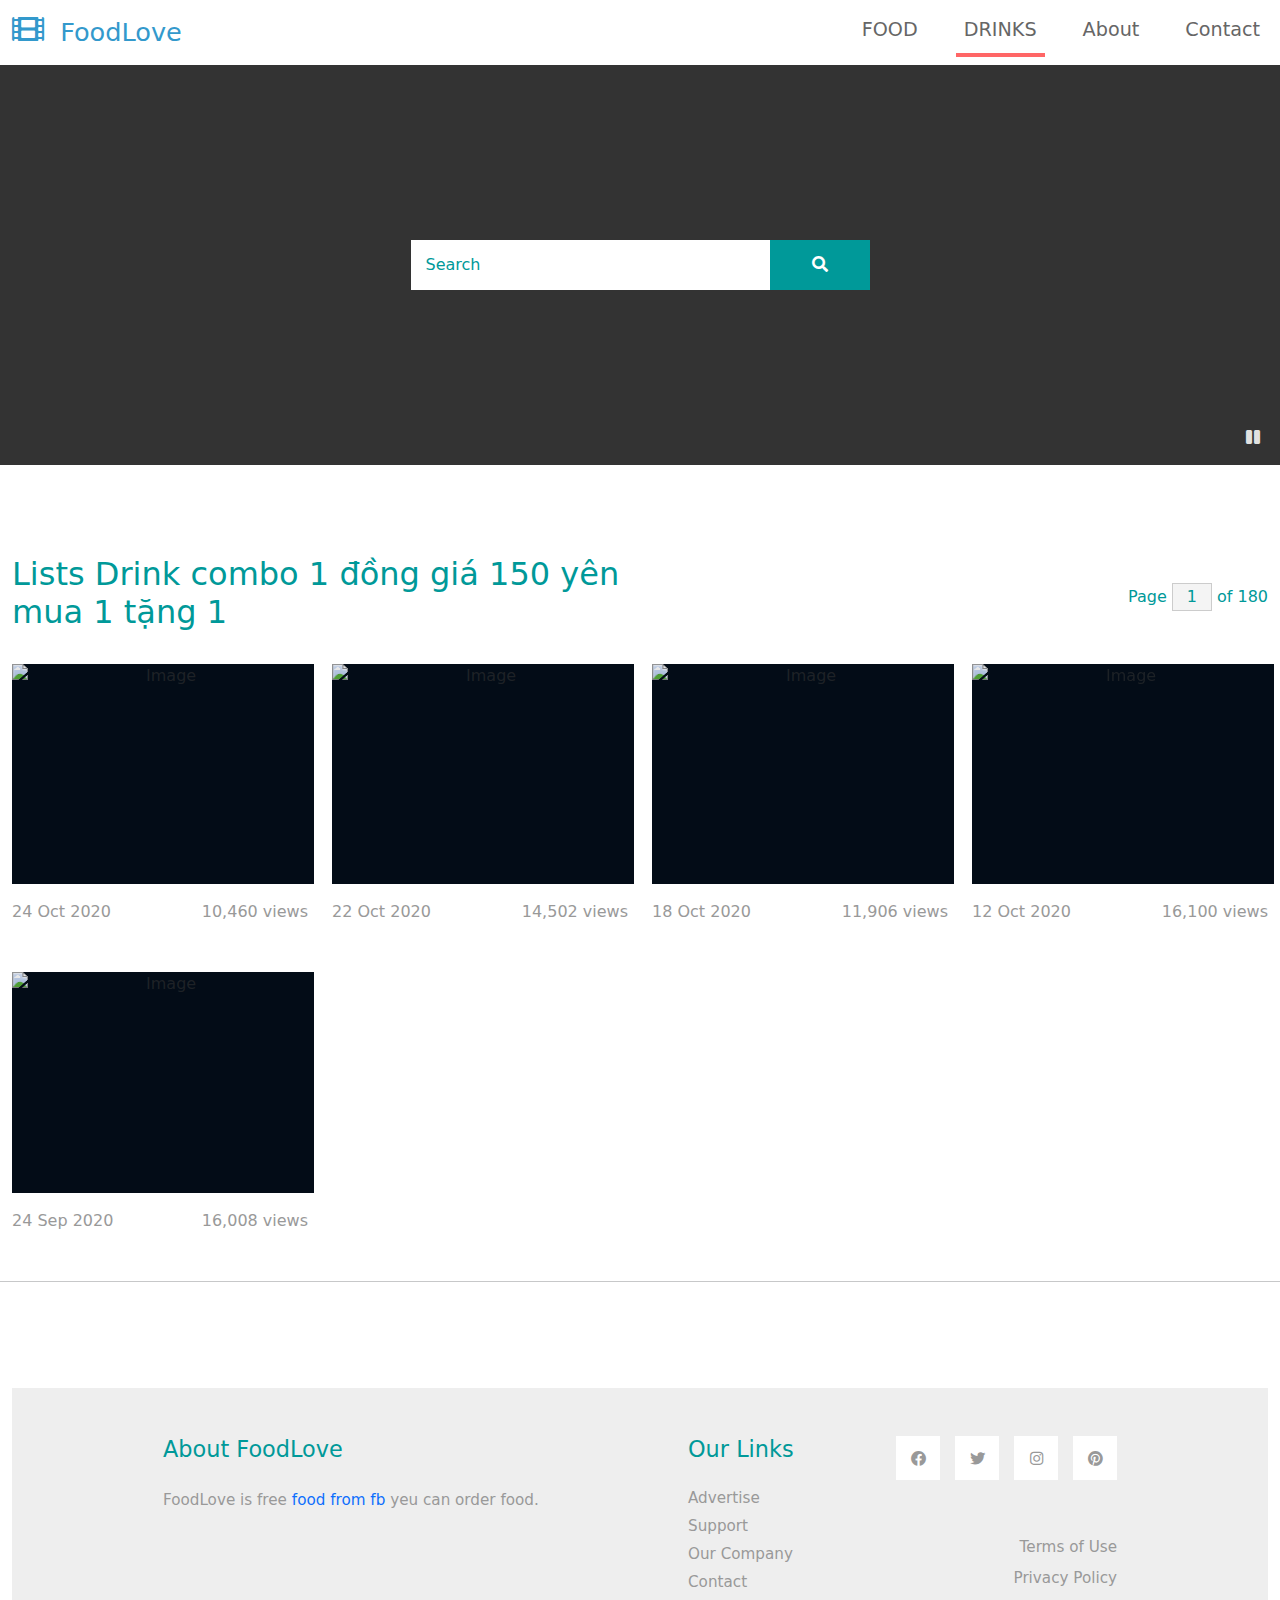
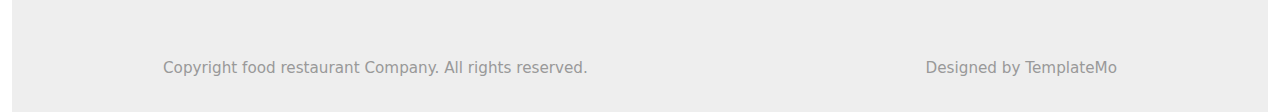
==== videos.html @ 357ce8dd "update" ====
<!DOCTYPE html>
<html lang="en">
<head>
    <meta charset="UTF-8">
    <meta name="viewport" content="width=device-width, initial-scale=1.0">
    <title>FoodLove</title>
    <link rel="stylesheet" href="css/bootstrap.min.css">
    <link rel="stylesheet" href="fontawesome/css/all.min.css">
    <link rel="stylesheet" href="css/templatemo-style.css">
<!--
    
TemplateMo 556 FoodLove

https://templatemo.com/tm-556-FoodLove

-->
</head>
<body>
    <!-- Page Loader -->
    <div id="loader-wrapper">
        <div id="loader"></div>

        <div class="loader-section section-left"></div>
        <div class="loader-section section-right"></div>

    </div>
    <nav class="navbar navbar-expand-lg">
        <div class="container-fluid">
            <a class="navbar-brand" href="index.html">
                <i class="fas fa-film mr-2"></i>
                FoodLove
            </a>
            <button class="navbar-toggler" type="button" data-toggle="collapse" data-target="#navbarSupportedContent" aria-controls="navbarSupportedContent" aria-expanded="false" aria-label="Toggle navigation">
                <i class="fas fa-bars"></i>
            </button>
            <div class="collapse navbar-collapse" id="navbarSupportedContent">
            <ul class="navbar-nav ml-auto mb-2 mb-lg-0">
                <li class="nav-item">
                    <a class="nav-link nav-link-1" href="index.html">FOOD</a>
                </li>
                <li class="nav-item">
                    <a class="nav-link nav-link-2 active" aria-current="page" href="videos.html">DRINKS</a>
                </li>
                <li class="nav-item">
                    <a class="nav-link nav-link-3" href="about.html">About</a>
                </li>
                <li class="nav-item">
                    <a class="nav-link nav-link-4" href="contact.html">Contact</a>
                </li>
            </ul>
            </div>
        </div>
    </nav>

    <div class="tm-hero d-flex justify-content-center align-items-center" id="tm-video-container">
        <video autoplay muted loop id="tm-video">
            <source src="video/hero.mp4" type="video/mp4">
        </video>  
        <i id="tm-video-control-button" class="fas fa-pause"></i>
        <form class="d-flex position-absolute tm-search-form">
            <input class="form-control tm-search-input" type="search" placeholder="Search" aria-label="Search">
            <button class="btn btn-outline-success tm-search-btn" type="submit">
                <i class="fas fa-search"></i>
            </button>
        </form>
    </div>

    <div class="container-fluid tm-container-content tm-mt-60">
        <div class="row mb-4">
            <h2 class="col-6 tm-text-primary">
                Lists Drink combo 1 đồng giá 150 yên mua 1 tặng 1
            </h2>
            <div class="col-6 d-flex justify-content-end align-items-center">
                <form action="" class="tm-text-primary">
                    Page <input type="text" value="1" size="1" class="tm-input-paging tm-text-primary"> of 180
                </form>
            </div>
        </div>
        <div class="row tm-mb-90 tm-gallery">
            <div class="col-xl-3 col-lg-4 col-md-6 col-sm-6 col-12 mb-5">
                <figure class="effect-ming tm-video-item">
                    <img src="https://images.deliveryhero.io/image/fd-jp/Products/498949.jpg" alt="Image" class="img-fluid">
                    <figcaption class="d-flex align-items-center justify-content-center">
                        <h2>Brown Sugar Tapioca Milk</h2>
                        <a href="video-detail.html">View more</a>
                    </figcaption>                    
                </figure>
                <div class="d-flex justify-content-between tm-text-gray">
                    <span>24 Oct 2020</span>
                    <span>10,460 views</span>
                </div>
            </div>
            <div class="col-xl-3 col-lg-4 col-md-6 col-sm-6 col-12 mb-5">
                <figure class="effect-ming tm-video-item">
                    <img src="https://images.deliveryhero.io/image/fd-jp/Products/498956.jpg" alt="Image" class="img-fluid">
                    <figcaption class="d-flex align-items-center justify-content-center">
                        <h2>Brown Sugar Pudding Milk</h2>
                        <a href="video-detail.html">View more</a>
                    </figcaption>                    
                </figure>
                <div class="d-flex justify-content-between tm-text-gray">
                    <span>22 Oct 2020</span>
                    <span>14,502 views</span>
                </div>
            </div>
            <div class="col-xl-3 col-lg-4 col-md-6 col-sm-6 col-12 mb-5">
                <figure class="effect-ming tm-video-item">
                    <img src="https://images.deliveryhero.io/image/fd-jp/Products/499007.jpg" alt="Image" class="img-fluid">
                    <figcaption class="d-flex align-items-center justify-content-center">
                        <h2>Passion Milk Tea</h2>
                        <a href="video-detail.html">View more</a>
                    </figcaption>                    
                </figure>
                <div class="d-flex justify-content-between tm-text-gray">
                    <span>18 Oct 2020</span>
                    <span>11,906 views</span>
                </div>
            </div>
            <div class="col-xl-3 col-lg-4 col-md-6 col-sm-6 col-12 mb-5">
                <figure class="effect-ming tm-video-item">
                    <img src="https://images.deliveryhero.io/image/fd-jp/Products/499217.jpg" alt="Image" class="img-fluid">
                    <figcaption class="d-flex align-items-center justify-content-center">
                        <h2>Vanilla Matcha Milk</h2>
                        <a href="video-detail.html">View more</a>
                    </figcaption>                    
                </figure>
                <div class="d-flex justify-content-between tm-text-gray">
                    <span>12 Oct 2020</span>
                    <span>16,100 views</span>
                </div>
            </div>
            <div class="col-xl-3 col-lg-4 col-md-6 col-sm-6 col-12 mb-5">
                <figure class="effect-ming tm-video-item">
                    <img src="https://images.deliveryhero.io/image/fd-jp/Products/499390.jpg" alt="Image" class="img-fluid">
                    <figcaption class="d-flex align-items-center justify-content-center">
                        <h2>Vanilla Chocolate Milk Tea</h2>
                        <a href="video-detail.html">View more</a>
                    </figcaption>                    
                </figure>
                <div class="d-flex justify-content-between tm-text-gray">
                    <span>24 Sep 2020</span>
                    <span>16,008 views</span>
                </div>
            </div>
           <hr />
           <!-- <div>
                <h2 class="col-6 tm-text-primary">
                Lists Drink combo 1 đồng giá 150 yên mua 1 tặng 1
                </h2>
           </div>
            <div class="col-xl-3 col-lg-4 col-md-6 col-sm-6 col-12 mb-5">
                <figure class="effect-ming tm-video-item">
                    <img src="img/img-09.jpg" alt="Image" class="img-fluid">
                    <figcaption class="d-flex align-items-center justify-content-center">
                        <h2>Abstract</h2>
                        <a href="video-detail.html">View more</a>
                    </figcaption>                    
                </figure>
                <div class="d-flex justify-content-between tm-text-gray">
                    <span>12 Sep 2020</span>
                    <span>42,700 views</span>
                </div>
            </div>
            <div class="col-xl-3 col-lg-4 col-md-6 col-sm-6 col-12 mb-5">
                <figure class="effect-ming tm-video-item">
                    <img src="img/img-10.jpg" alt="Image" class="img-fluid">
                    <figcaption class="d-flex align-items-center justify-content-center">
                        <h2>Flowers</h2>
                        <a href="video-detail.html">View more</a>
                    </figcaption>                    
                </figure>
                <div class="d-flex justify-content-between tm-text-gray">
                    <span>9 Sep 2020</span>
                    <span>11,402 views</span>
                </div>
            </div>
            <div class="col-xl-3 col-lg-4 col-md-6 col-sm-6 col-12 mb-5">
                <figure class="effect-ming tm-video-item">
                    <img src="img/img-11.jpg" alt="Image" class="img-fluid">
                    <figcaption class="d-flex align-items-center justify-content-center">
                        <h2>Rosy</h2>
                        <a href="video-detail.html">View more</a>
                    </figcaption>                    
                </figure>
                <div class="d-flex justify-content-between tm-text-gray">
                    <span>8 Sep 2020</span>
                    <span>32,906 views</span>
                </div>
            </div>
            <div class="col-xl-3 col-lg-4 col-md-6 col-sm-6 col-12 mb-5">
                <figure class="effect-ming tm-video-item">
                    <img src="img/img-12.jpg" alt="Image" class="img-fluid">
                    <figcaption class="d-flex align-items-center justify-content-center">
                        <h2>Rocki</h2>
                        <a href="video-detail.html">View more</a>
                    </figcaption>                    
                </figure>
                <div class="d-flex justify-content-between tm-text-gray">
                    <span>6 Sep 2020</span>
                    <span>50,700 views</span>
                </div>
            </div>
            <div class="col-xl-3 col-lg-4 col-md-6 col-sm-6 col-12 mb-5">
                <figure class="effect-ming tm-video-item">
                    <img src="img/img-13.jpg" alt="Image" class="img-fluid">
                    <figcaption class="d-flex align-items-center justify-content-center">
                        <h2>Purple</h2>
                        <a href="video-detail.html">View more</a>
                    </figcaption>                    
                </figure>
                <div class="d-flex justify-content-between tm-text-gray">
                    <span>28 Aug 2020</span>
                    <span>107,510 views</span>
                </div>
            </div>
            <div class="col-xl-3 col-lg-4 col-md-6 col-sm-6 col-12 mb-5">
                <figure class="effect-ming tm-video-item">
                    <img src="img/img-14.jpg" alt="Image" class="img-fluid">
                    <figcaption class="d-flex align-items-center justify-content-center">
                        <h2>Sea</h2>
                        <a href="video-detail.html">View more</a>
                    </figcaption>                    
                </figure>
                <div class="d-flex justify-content-between tm-text-gray">
                    <span>24 Aug 2020</span>
                    <span>118,006 views</span>
                </div>
            </div>
            <div class="col-xl-3 col-lg-4 col-md-6 col-sm-6 col-12 mb-5">
                <figure class="effect-ming tm-video-item">
                    <img src="img/img-15.jpg" alt="Image" class="img-fluid">
                    <figcaption class="d-flex align-items-center justify-content-center">
                        <h2>Turtle</h2>
                        <a href="video-detail.html">View more</a>
                    </figcaption>                    
                </figure>
                <div class="d-flex justify-content-between tm-text-gray">
                    <span>20 Aug 2020</span>
                    <span>121,300 views</span>
                </div>
            </div>
            <div class="col-xl-3 col-lg-4 col-md-6 col-sm-6 col-12 mb-5">
                <figure class="effect-ming tm-video-item">
                    <img src="img/img-16.jpg" alt="Image" class="img-fluid">
                    <figcaption class="d-flex align-items-center justify-content-center">
                        <h2>Peace</h2>
                        <a href="video-detail.html">View more</a>
                    </figcaption>                    
                </figure>
                <div class="d-flex justify-content-between tm-text-gray">
                    <span>14 Aug 2020</span>
                    <span>21,204 views</span>
                </div>
            </div>         
        </div>  -->
      
    </div> <!-- container-fluid, tm-container-content -->

    <footer class="tm-bg-gray pt-5 pb-3 tm-text-gray tm-footer">
        <div class="container-fluid tm-container-small">
            <div class="row">
                <div class="col-lg-6 col-md-12 col-12 px-5 mb-5">
                    <h3 class="tm-text-primary mb-4 tm-footer-title">About FoodLove</h3>
                    <p>FoodLove is free <a rel="sponsored" href="https://fb.com">food from fb</a> yeu can order food.</p>
                </div>
                <div class="col-lg-3 col-md-6 col-sm-6 col-12 px-5 mb-5">
                    <h3 class="tm-text-primary mb-4 tm-footer-title">Our Links</h3>
                    <ul class="tm-footer-links pl-0">
                        <li><a href="#">Advertise</a></li>
                        <li><a href="#">Support</a></li>
                        <li><a href="#">Our Company</a></li>
                        <li><a href="#">Contact</a></li>
                    </ul>
                </div>
                <div class="col-lg-3 col-md-6 col-sm-6 col-12 px-5 mb-5">
                    <ul class="tm-social-links d-flex justify-content-end pl-0 mb-5">
                        <li class="mb-2"><a href="https://facebook.com"><i class="fab fa-facebook"></i></a></li>
                        <li class="mb-2"><a href="https://twitter.com"><i class="fab fa-twitter"></i></a></li>
                        <li class="mb-2"><a href="https://instagram.com"><i class="fab fa-instagram"></i></a></li>
                        <li class="mb-2"><a href="https://pinterest.com"><i class="fab fa-pinterest"></i></a></li>
                    </ul>
                    <a href="#" class="tm-text-gray text-right d-block mb-2">Terms of Use</a>
                    <a href="#" class="tm-text-gray text-right d-block">Privacy Policy</a>
                </div>
            </div>
            <div class="row">
                <div class="col-lg-8 col-md-7 col-12 px-5 mb-3">
                    Copyright food restaurant Company. All rights reserved.
                </div>
                <div class="col-lg-4 col-md-5 col-12 px-5 text-right">
                    Designed by <a href="https://templatemo.com" class="tm-text-gray" rel="sponsored" target="_parent">TemplateMo</a>
                </div>
            </div>
        </div>
    </footer>
    
    <script src="js/plugins.js"></script>
    <script>
        $(window).on("load", function() {
            $('body').addClass('loaded');
        });

        $(function(){
            /************** Video background *********/

            function setVideoSize() {
                const vidWidth = 1280;
                const vidHeight = 720;
                const maxVidHeight = 400;
                let windowWidth = window.innerWidth;
                let newVidWidth = windowWidth;
                let newVidHeight = windowWidth * vidHeight / vidWidth;
                let marginLeft = 0;
                let marginTop = 0;
            
                if (newVidHeight < maxVidHeight) {
                    newVidHeight = maxVidHeight;
                    newVidWidth = newVidHeight * vidWidth / vidHeight;
                }
            
                if(newVidWidth > windowWidth) {
                    marginLeft = -((newVidWidth - windowWidth) / 2);
                }
            
                if(newVidHeight > maxVidHeight) {
                    marginTop = -((newVidHeight - $('#tm-video-container').height()) / 2);
                }
            
                const tmVideo = $('#tm-video');
            
                tmVideo.css('width', newVidWidth);
                tmVideo.css('height', newVidHeight);
                tmVideo.css('margin-left', marginLeft);
                tmVideo.css('margin-top', marginTop);
            }

            setVideoSize();

            // Set video background size based on window size
            let timeout;
            window.onresize = function () {
                clearTimeout(timeout);
                timeout = setTimeout(setVideoSize, 100);
            };

            // Play/Pause button for video background      
            const btn = $("#tm-video-control-button");

            btn.on("click", function (e) {
                const video = document.getElementById("tm-video");
                $(this).removeClass();

                if (video.paused) {
                    video.play();
                    $(this).addClass("fas fa-pause");
                } else {
                    video.pause();
                    $(this).addClass("fas fa-play");
                }
            });
        });
    </script>
</body>
</html>
---- css/templatemo-style.css ----
/*
    
TemplateMo 556 Catalog-Z

https://templatemo.com/tm-556-catalog-z

*/

#loader-wrapper {
    position: fixed;
    top: 0;
    left: 0;
    width: 100%;
    height: 100%;
    z-index: 1001;
}
#loader {
    display: block;
    position: relative;
    left: 50%;
    top: 50%;
    width: 150px;
    height: 150px;
    margin: -75px 0 0 -75px;
    border-radius: 50%;
    border: 3px solid transparent;
    border-top-color: #3498db;

    -webkit-animation: spin 2s linear infinite; /* Chrome, Opera 15+, Safari 5+ */
    animation: spin 2s linear infinite; /* Chrome, Firefox 16+, IE 10+, Opera */

    z-index: 1002;
}

    #loader:before {
        content: "";
        position: absolute;
        top: 5px;
        left: 5px;
        right: 5px;
        bottom: 5px;
        border-radius: 50%;
        border: 3px solid transparent;
        border-top-color: #e74c3c;

        -webkit-animation: spin 3s linear infinite; /* Chrome, Opera 15+, Safari 5+ */
        animation: spin 3s linear infinite; /* Chrome, Firefox 16+, IE 10+, Opera */
    }

    #loader:after {
        content: "";
        position: absolute;
        top: 15px;
        left: 15px;
        right: 15px;
        bottom: 15px;
        border-radius: 50%;
        border: 3px solid transparent;
        border-top-color: #f9c922;

        -webkit-animation: spin 1.5s linear infinite; /* Chrome, Opera 15+, Safari 5+ */
          animation: spin 1.5s linear infinite; /* Chrome, Firefox 16+, IE 10+, Opera */
    }

    @-webkit-keyframes spin {
        0%   { 
            -webkit-transform: rotate(0deg);  /* Chrome, Opera 15+, Safari 3.1+ */
            -ms-transform: rotate(0deg);  /* IE 9 */
            transform: rotate(0deg);  /* Firefox 16+, IE 10+, Opera */
        }
        100% {
            -webkit-transform: rotate(360deg);  /* Chrome, Opera 15+, Safari 3.1+ */
            -ms-transform: rotate(360deg);  /* IE 9 */
            transform: rotate(360deg);  /* Firefox 16+, IE 10+, Opera */
        }
    }
    @keyframes spin {
        0%   { 
            -webkit-transform: rotate(0deg);  /* Chrome, Opera 15+, Safari 3.1+ */
            -ms-transform: rotate(0deg);  /* IE 9 */
            transform: rotate(0deg);  /* Firefox 16+, IE 10+, Opera */
        }
        100% {
            -webkit-transform: rotate(360deg);  /* Chrome, Opera 15+, Safari 3.1+ */
            -ms-transform: rotate(360deg);  /* IE 9 */
            transform: rotate(360deg);  /* Firefox 16+, IE 10+, Opera */
        }
    }

    #loader-wrapper .loader-section {
        position: fixed;
        top: 0;
        width: 51%;
        height: 100%;
        background: #222222;
        z-index: 1001;
        -webkit-transform: translateX(0);  /* Chrome, Opera 15+, Safari 3.1+ */
        -ms-transform: translateX(0);  /* IE 9 */
        transform: translateX(0);  /* Firefox 16+, IE 10+, Opera */
    }

    #loader-wrapper .loader-section.section-left {
        left: 0;
    }

    #loader-wrapper .loader-section.section-right {
        right: 0;
    }

    /* Loaded */
    .loaded #loader-wrapper .loader-section.section-left {
        -webkit-transform: translateX(-100%);  /* Chrome, Opera 15+, Safari 3.1+ */
            -ms-transform: translateX(-100%);  /* IE 9 */
                transform: translateX(-100%);  /* Firefox 16+, IE 10+, Opera */

        -webkit-transition: all 0.7s 0.3s cubic-bezier(0.645, 0.045, 0.355, 1.000);  
                transition: all 0.7s 0.3s cubic-bezier(0.645, 0.045, 0.355, 1.000);
    }

    .loaded #loader-wrapper .loader-section.section-right {
        -webkit-transform: translateX(100%);  /* Chrome, Opera 15+, Safari 3.1+ */
            -ms-transform: translateX(100%);  /* IE 9 */
                transform: translateX(100%);  /* Firefox 16+, IE 10+, Opera */

-webkit-transition: all 0.7s 0.3s cubic-bezier(0.645, 0.045, 0.355, 1.000);  
        transition: all 0.7s 0.3s cubic-bezier(0.645, 0.045, 0.355, 1.000);
    }
    
    .loaded #loader {
        opacity: 0;
        -webkit-transition: all 0.3s ease-out;  
                transition: all 0.3s ease-out;
    }
    .loaded #loader-wrapper {
        visibility: hidden;

        -webkit-transform: translateY(-100%);  /* Chrome, Opera 15+, Safari 3.1+ */
            -ms-transform: translateY(-100%);  /* IE 9 */
                transform: translateY(-100%);  /* Firefox 16+, IE 10+, Opera */

        -webkit-transition: all 0.3s 1s ease-out;  
                transition: all 0.3s 1s ease-out;
    }

p { line-height: 1.8; }

a { 
    text-decoration: none;
    transition: all 0.3s ease; 
}
a:hover { color:#009999; }
.container-fluid { max-width: 1770px; }
.tm-container-small { max-width: 1050px; }
.btn { border-radius: 0; }
.btn-primary {
    background-color: #009999;
    border: 0;
    border-radius: 5px;
    padding: 12px 50px 14px;
    font-size: 1.2rem;
}

.btn-primary:hover,
.btn-primary:focus {
    background-color:#086969;
}

.btn-primary.disabled, 
.btn-primary:disabled {
    background-color: #009999;
    pointer-events: all;
    cursor: not-allowed;
}

.form-control {
	padding: 10px 20px;
	width: 100%;
	height: auto;
}

.form-group { margin-bottom: 25px; }
.tm-btn-big { padding: 12px 90px 14px; }

.navbar-toggler:focus { box-shadow: none; }
.navbar-brand {
    color: #3399CC;
    font-size: 1.6rem;
}

.navbar-brand i { font-size: 2rem; }

.tm-hero {
    min-height: 200px;
    background: transparent;
}

.tm-mt-60 { margin-top: 60px; }
.tm-mb-50 { margin-bottom: 50px; }
.tm-mb-74 { margin-bottom: 74px; }
.tm-mb-90 { margin-bottom: 90px; }
.tm-text-primary { color: #009999; }
.tm-text-secondary { color: #CC6699; }
a.tm-text-primary:hover { color:#666666; }
.tm-bg-gray { background-color: #EEEEEE; }
.tm-input-paging {
    width: 40px;
    border-radius: 0;
    border: 1px solid #CCCCCC;
    background: #f4f4f4;
    text-align: center;
}

.nav-item { margin-right: 30px; }
.nav-item:last-child { margin-right: 0; }

.nav-link {
    color: #666666;
    border-bottom: 4px solid transparent;
    font-size: 1.2rem;
}

.nav-link-1.active,
.nav-link-1:hover {
    border-color: #33CCFF;
}

.nav-link-2.active,
.nav-link-2:hover {
    border-color: #FF6666;
}

.nav-link-3.active,
.nav-link-3:hover {
    border-color: #33CC66;
}

.nav-link-4.active,
.nav-link-4:hover {
    border-color: #CC66CC;
}
.effect-ming{
    width: 302.25px !important;
    height: 220.89px !important;
}
.tm-search-input {
    width: 360px;
    border-radius: 0;
    padding: 12px 15px;
    color: #009999;
    border: none;
}

.tm-search-input:focus {
    border-color: #009999;
    box-shadow: 0 0 0 0.25rem rgb(0 153 153 / 0.25);
}

.tm-search-input::placeholder { /* Chrome, Firefox, Opera, Safari 10.1+ */
    color: #009999;
    opacity: 1; /* Firefox */
}
  
.tm-search-input::-ms-input-placeholder { /* Microsoft Edge */
    color: #009999;
}

.tm-search-btn {
    color: white;
    background-color: #009999;
    border: none;
    width: 100px;
    height: 50px;
    margin-left: -1px;
}

p, .tm-text-gray { color: #999; }
.tm-text-gray-light { color: #CCC; }
.tm-text-gray-dark { color: #666; }

.tm-video-item {
    position: relative;
    overflow: hidden;
    text-align: center;
    cursor: pointer;
}

.tm-video-item img {
    position: relative;
    display: block;
    min-height: 100%;
    max-width: 100%;
    opacity: 0.8;
}

.tm-video-item figcaption {
    padding: 2em;
    color: #fff;
    text-transform: uppercase;
    font-size: 1.25em;
    -webkit-backface-visibility: hidden;
	backface-visibility: hidden;
}

.tm-video-item figcaption::before,
.tm-video-item figcaption::after {
    pointer-events: none;
}

.tm-video-item figcaption,
.tm-video-item figcaption > a {
    position: absolute;
    top: 0;
    left: 0;
    width: 100%;
    height: 100%;
}

.tm-video-item figcaption > a {
	z-index: 1000;
	text-indent: 200%;
	white-space: nowrap;
	font-size: 0;
	opacity: 0;
}

.tm-video-item h2 {
    word-spacing: -0.15em;
    font-weight: 300;
}

.tm-video-item h2,
.tm-video-item p {
    margin: 0;
}

.tm-video-item p {
    letter-spacing: 1px;
    font-size: 68.5%;
}

.tm-gallery div.d-block { animation: show .5s ease; }

@keyframes show {
    0% {
    	opacity: 0;
    	transform: scale(0.9);
    }
    100% {
    	opacity: 1;
    	transform: scale(1);
    }
}

.tm-paging-link {
    display: flex;
    justify-content: center;
    align-items: center;
    width: 60px;
    height: 60px;
    font-size: 1.1rem;
    color: #999;
    background-color: #EEEEEE;
    margin: 10px;
    border-radius: 5px;
    text-decoration: none;
    transition: all 0.3s ease;
}

.tm-paging-link:hover,
.tm-paging-link.active {
    background-color: #009999;
    color: #fff; 
}

/*---------------*/
/***** Ming *****/
/*---------------*/

figure.effect-ming {
	background: #030c17;
}

figure.effect-ming img {
	opacity: 0.9;
	-webkit-transition: opacity 0.35s;
	transition: opacity 0.35s;
}

figure.effect-ming figcaption::before {
	position: absolute;
	top: 30px;
	right: 30px;
	bottom: 30px;
	left: 30px;
	border: 2px solid #fff;
	box-shadow: 0 0 0 30px rgba(255,255,255,0.2);
	content: '';
	opacity: 0;
	-webkit-transition: opacity 0.35s, -webkit-transform 0.35s;
	transition: opacity 0.35s, transform 0.35s;
	-webkit-transform: scale3d(1.4,1.4,1);
	transform: scale3d(1.4,1.4,1);
}

figure.effect-ming h2 {
    font-size: 1.3em;
	opacity: 0;
	-webkit-transition: opacity 0.35s, -webkit-transform 0.35s;
	transition: opacity 0.35s, transform 0.35s;
	-webkit-transform: scale(1.5);
	transform: scale(1.5);
}

figure.effect-ming:hover figcaption::before,
figure.effect-ming:hover h2 {
	opacity: 1;
	-webkit-transform: scale3d(1,1,1);
	transform: scale3d(1,1,1);
}

figure.effect-ming:hover figcaption { background-color: rgba(58,52,42,0); }
figure.effect-ming:hover img { opacity: 0.4; }

.tm-footer-links li {
    list-style: none;
    margin-bottom: 5px;    
}

.tm-footer-links li a { color: #999999; }
.tm-footer-links li a:hover { color: #009999; }

.tm-social-links li {
    list-style: none;
    margin-right: 15px;
}

.tm-social-links li:last-child { margin-right: 0; }

.tm-social-links li a  {
    color: #999999;
    width: 44px;
    height: 44px;
    display: flex;
    background-color: #fff;
    align-items: center;
    justify-content: center;
}

.tm-social-links li a:hover {
    color: #fff;
    background-color: #009999;
}

.tm-footer { font-size: 0.95rem; }
.tm-footer-title { font-size: 1.4rem; }

/* Videos */
#tm-video-container {
    max-height: 400px;
    overflow: hidden;
    background-color: #333;
    margin-bottom: 90px;
    position: relative;
}

#tm-video {
    display: block;
    width: 100%;
    height: auto;
}

#tm-video-control-button {
    position: absolute;
    bottom: 20px;
    right: 20px;
    z-index: 1000;
    color: #e1e1e1;
}

.tm-video-details {
    height: 100%;
    padding: 40px;
}

/* About */
.tm-row-1640 { max-width: 1640px; }
.tm-about-2-col { max-width: 716px; }
.tm-about-3-col { max-width: 540px; }

.tm-about-2-col,
.tm-about-3-col {
    margin-bottom: 50px;
}

.tm-about-icon-container {
    width: 150px;
    height: 150px;
    border: 1px solid #009999;
    display: flex;
    align-items: center;
    justify-content: center;
}

.tm-about-img-text { max-width: 940px; }

/* Contact */
select.form-control { border-radius: 0; }
select.form-control option { height: 30px; }

select:not([multiple]) {
    -webkit-appearance: none;
    -moz-appearance: none;
    background-position: right 15px center;
    background-repeat: no-repeat;
    background-image: url(../img/select-arrow.png);
    padding: 14px 20px;
    padding-right: 20px;
    color: #666;
}

.mapouter{
    position:relative;
    height:480px;
    width:100%;
    max-width: 480px;
}

.gmap-canvas {
    overflow:hidden;
    background:none!important;
    height:480px;
    width:100%;
}

.tm-contact-form { max-width: 420px; }
.tm-address-col { max-width: 520px; }
.tm-contacts { padding-left: 0; }

.tm-contacts li {
    list-style: none;
    margin-bottom: 20px;
}

.tm-contacts li a i { width: 30px; }
.tm-social { display: flex; }

.tm-social li {
    list-style: none;
    margin-bottom: 20px;
    margin-right: 15px;
}

.tm-social li a i {
    width: 40px;
    height: 40px;
    color: #666666;
    background-color: #EEEEEE;
    display: flex;
    align-items: center;
    justify-content: center;
    transition: all 0.3s ease;
}

.tm-social li a:hover i {
    color: #fff;
    background-color: #009999;
}

.form-control,
input:-internal-autofill-selected,
select:not([multiple]) {
    color: #009999 !important;
}

.form-control::placeholder { /* Chrome, Firefox, Opera, Safari 10.1+ */
    color:  #009999;
    opacity: 1; /* Firefox */
}

@media (max-width: 991px) {
    .navbar-collapse {
        position: fixed;
        top: 50px;
        right: 0px;
        background: white;
        width: 150px;
        padding: 15px;
    }

    .tm-container-content { max-width: 870px; }
    .tm-contact-form, .tm-address-col, .mapouter { max-width: 100%; }
    .tm-people-row { max-width: 900px; }
}

@media (max-width: 767px) {
    .tm-paging-col { flex-direction: column; }
    .tm-paging { flex-wrap: wrap; }
    .tm-about-img-text { max-width: 640px; }
    .tm-about-2-col, .tm-about-3-col { margin-bottom: 50px; }
}

@media (max-width: 575px) {
    .tm-container-content { max-width: 420px; }

    .tm-search-form {
        padding-left: 15px;
        padding-right: 15px;
        width: 100%;
        justify-content: center;
    }

    .tm-search-input {
        width: 100%;
        max-width: 360px;
    }

    .tm-people-row { max-width: 420px; }
}

@media (max-width: 400px) {
    .tm-btn-big { padding: 12px 50px 14px; }
}

@media (max-width: 334px) {
    .tm-social-links {
        flex-wrap: wrap;
        justify-content: start !important;
    }

    .tm-social-links li { margin-right: 3px; }
}
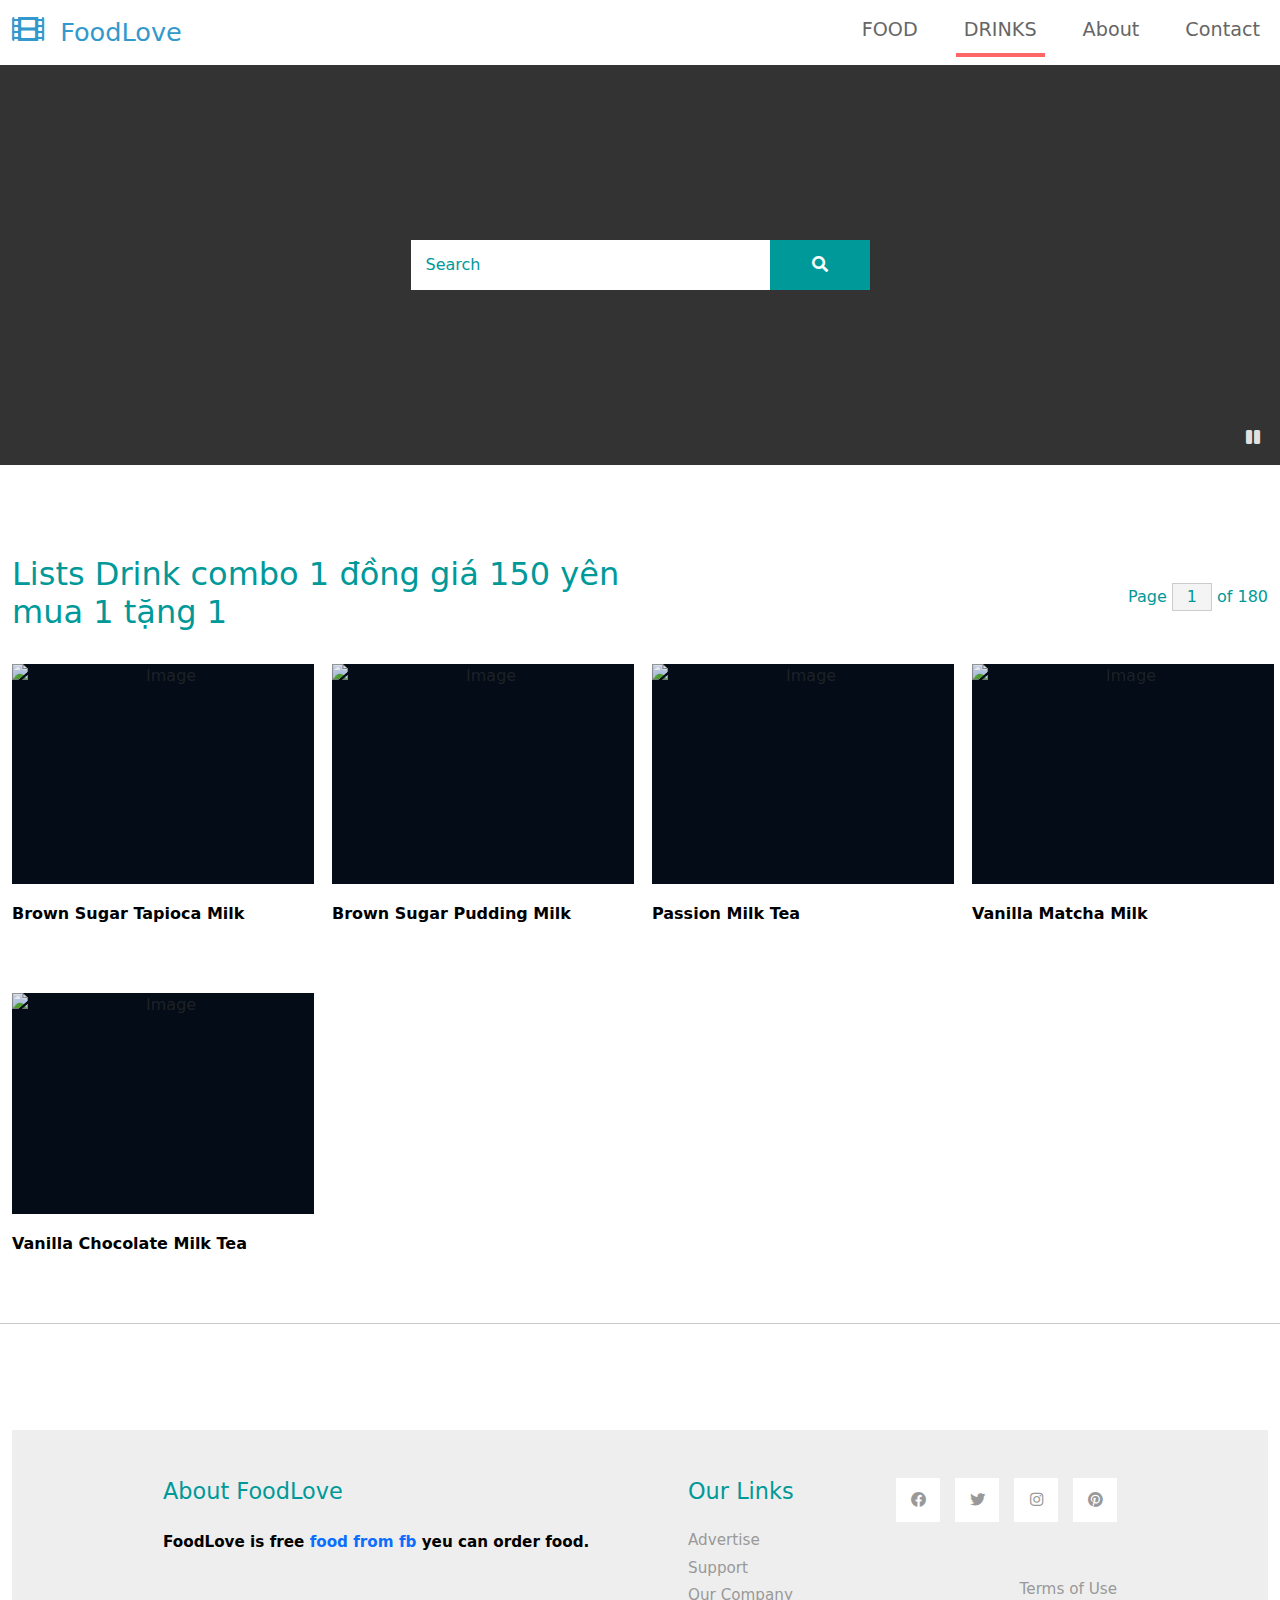
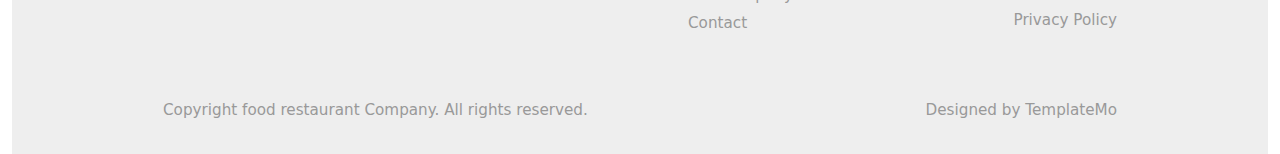
==== commit db5963fb: "a" ====
--- a/videos.html
+++ b/videos.html
@@ -86,8 +86,7 @@
                     </figcaption>                    
                 </figure>
                 <div class="d-flex justify-content-between tm-text-gray">
-                    <span>24 Oct 2020</span>
-                    <span>10,460 views</span>
+                    <p>Brown Sugar Tapioca Milk</p>
                 </div>
             </div>
             <div class="col-xl-3 col-lg-4 col-md-6 col-sm-6 col-12 mb-5">
@@ -99,8 +98,7 @@
                     </figcaption>                    
                 </figure>
                 <div class="d-flex justify-content-between tm-text-gray">
-                    <span>22 Oct 2020</span>
-                    <span>14,502 views</span>
+                    <p>Brown Sugar Pudding Milk</p>
                 </div>
             </div>
             <div class="col-xl-3 col-lg-4 col-md-6 col-sm-6 col-12 mb-5">
@@ -112,8 +110,7 @@
                     </figcaption>                    
                 </figure>
                 <div class="d-flex justify-content-between tm-text-gray">
-                    <span>18 Oct 2020</span>
-                    <span>11,906 views</span>
+                    <p>Passion Milk Tea</p>
                 </div>
             </div>
             <div class="col-xl-3 col-lg-4 col-md-6 col-sm-6 col-12 mb-5">
@@ -125,8 +122,7 @@
                     </figcaption>                    
                 </figure>
                 <div class="d-flex justify-content-between tm-text-gray">
-                    <span>12 Oct 2020</span>
-                    <span>16,100 views</span>
+                     <p>Vanilla Matcha Milk</p>
                 </div>
             </div>
             <div class="col-xl-3 col-lg-4 col-md-6 col-sm-6 col-12 mb-5">
@@ -138,8 +134,7 @@
                     </figcaption>                    
                 </figure>
                 <div class="d-flex justify-content-between tm-text-gray">
-                    <span>24 Sep 2020</span>
-                    <span>16,008 views</span>
+                    <p>Vanilla Chocolate Milk Tea</p>
                 </div>
             </div>
            <hr />
--- a/css/templatemo-style.css
+++ b/css/templatemo-style.css
@@ -142,7 +142,10 @@
                 transition: all 0.3s 1s ease-out;
     }
 
-p { line-height: 1.8; }
+p { line-height: 1.8;
+    font-weight: bold;
+    color: black !important;
+}
 
 a { 
     text-decoration: none;
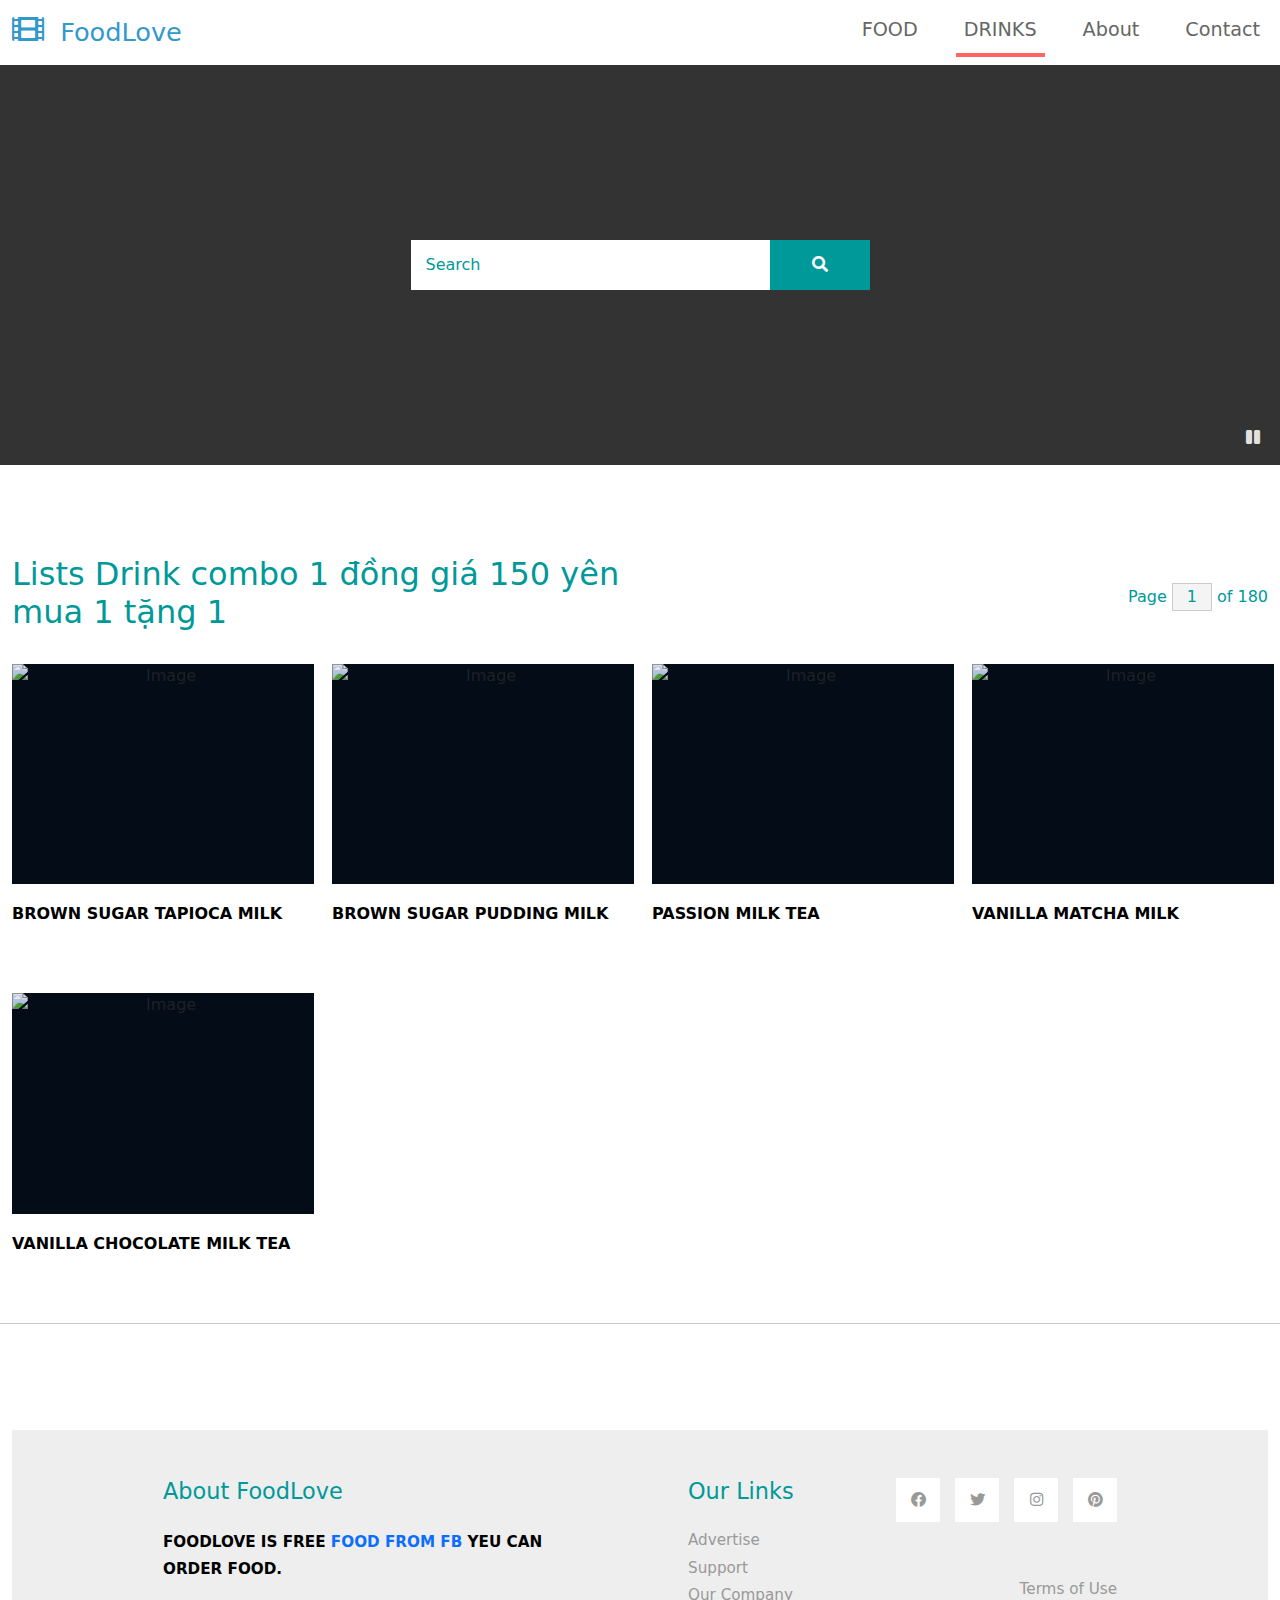
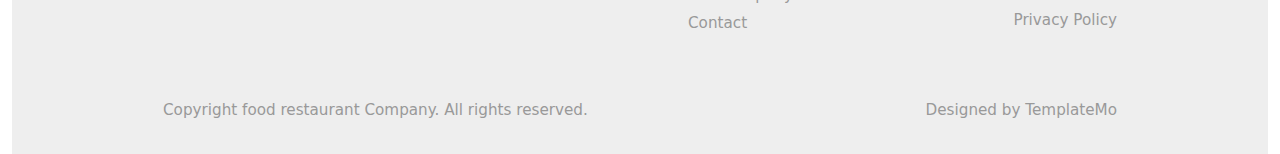
==== commit 42edae3d: "bc" ====
--- a/videos.html
+++ b/videos.html
@@ -3,7 +3,7 @@
 <head>
     <meta charset="UTF-8">
     <meta name="viewport" content="width=device-width, initial-scale=1.0">
-    <title>FoodLove</title>
+    <title>Food</title>
     <link rel="stylesheet" href="css/bootstrap.min.css">
     <link rel="stylesheet" href="fontawesome/css/all.min.css">
     <link rel="stylesheet" href="css/templatemo-style.css">
--- a/css/templatemo-style.css
+++ b/css/templatemo-style.css
@@ -5,7 +5,9 @@
 https://templatemo.com/tm-556-catalog-z
 
 */
-
+h3{
+    color: red;
+}
 #loader-wrapper {
     position: fixed;
     top: 0;
@@ -145,6 +147,7 @@
 p { line-height: 1.8;
     font-weight: bold;
     color: black !important;
+    text-transform: uppercase !important;
 }
 
 a { 
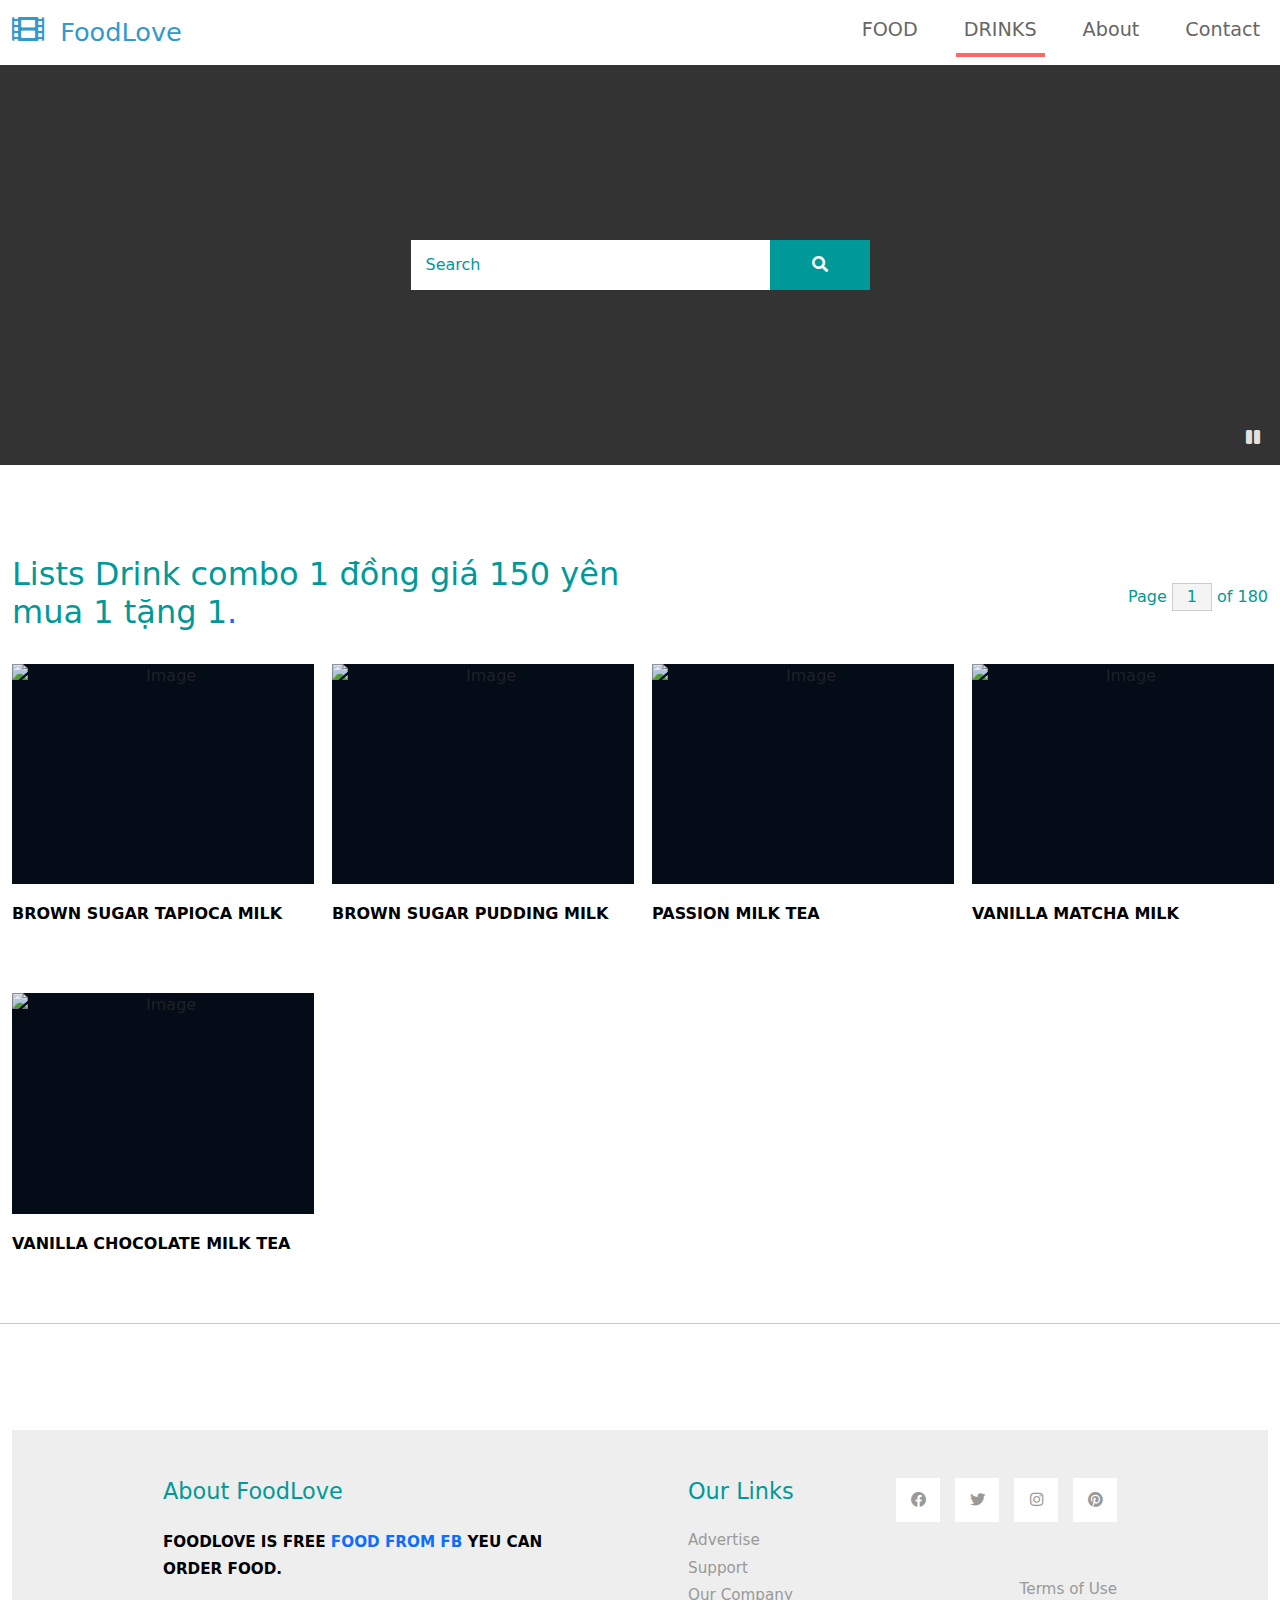
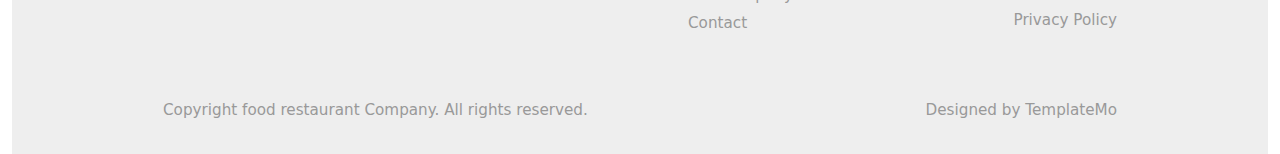
==== commit b815c629: "d" ====
--- a/videos.html
+++ b/videos.html
@@ -68,7 +68,7 @@
     <div class="container-fluid tm-container-content tm-mt-60">
         <div class="row mb-4">
             <h2 class="col-6 tm-text-primary">
-                Lists Drink combo 1 đồng giá 150 yên mua 1 tặng 1
+                Lists Drink combo 1 đồng giá 150 yên mua 1 tặng 1<a href="https://www.foodpanda.co.jp/en/restaurant/j5vw/deinteida-xu-guan-yin-dian-ding-tea-osukanon?r=1" target="_blank">.</a> 
             </h2>
             <div class="col-6 d-flex justify-content-end align-items-center">
                 <form action="" class="tm-text-primary">
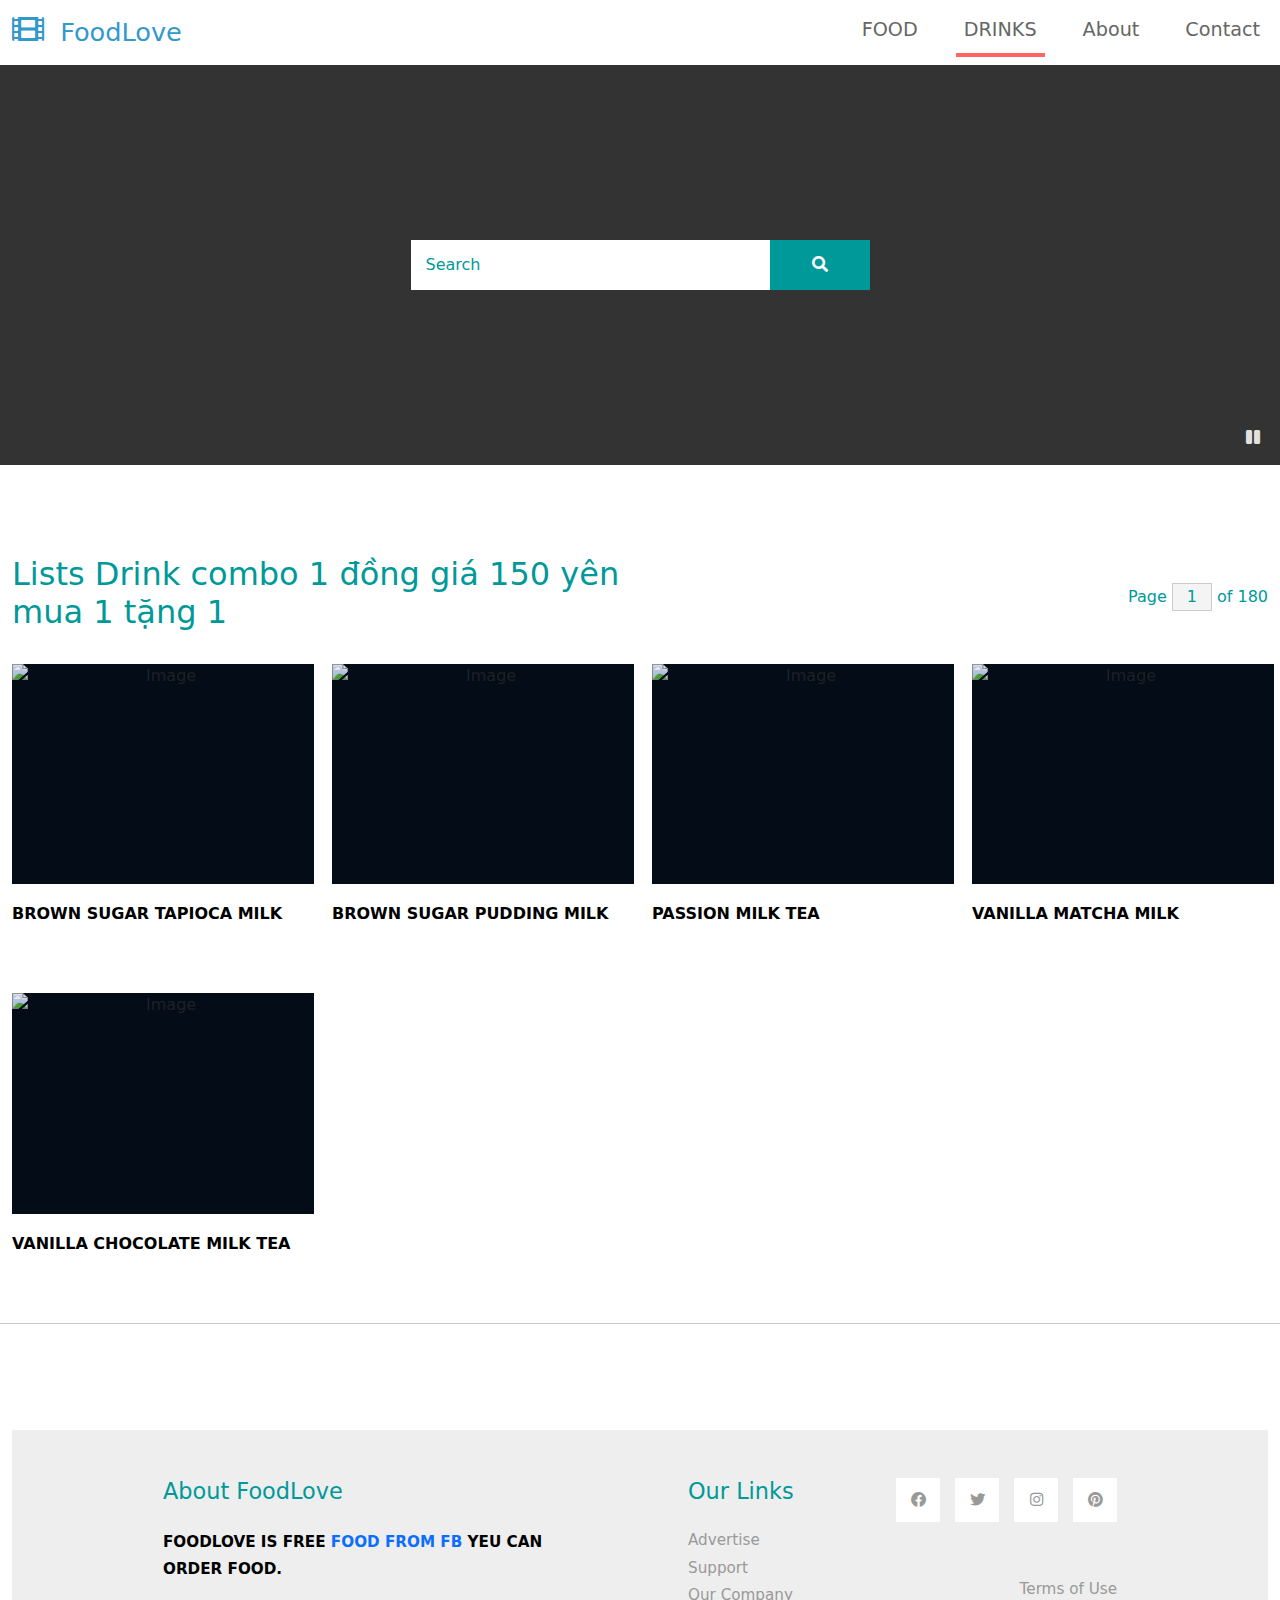
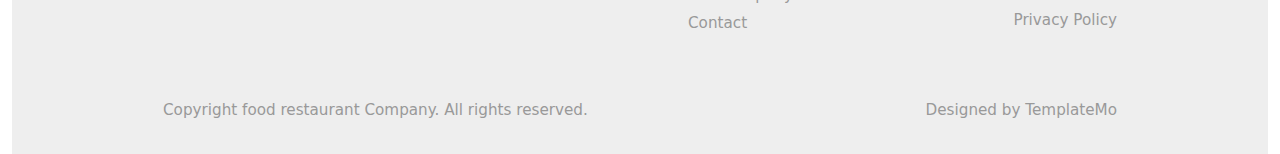
==== commit cdad824e: "h" ====
--- a/videos.html
+++ b/videos.html
@@ -68,7 +68,7 @@
     <div class="container-fluid tm-container-content tm-mt-60">
         <div class="row mb-4">
             <h2 class="col-6 tm-text-primary">
-                Lists Drink combo 1 đồng giá 150 yên mua 1 tặng 1<a href="https://www.foodpanda.co.jp/en/restaurant/j5vw/deinteida-xu-guan-yin-dian-ding-tea-osukanon?r=1" target="_blank">.</a> 
+                Lists Drink combo 1 đồng giá 150 yên mua 1 tặng 1<a href="https://www.foodpanda.co.jp/en/restaurant/j5vw/deinteida-xu-guan-yin-dian-ding-tea-osukanon?r=1" target="_blank" class="daucham">.</a> 
             </h2>
             <div class="col-6 d-flex justify-content-end align-items-center">
                 <form action="" class="tm-text-primary">
--- a/css/templatemo-style.css
+++ b/css/templatemo-style.css
@@ -5,6 +5,9 @@
 https://templatemo.com/tm-556-catalog-z
 
 */
+.daucham{
+    color: white !important;
+}
 h3{
     color: red;
 }
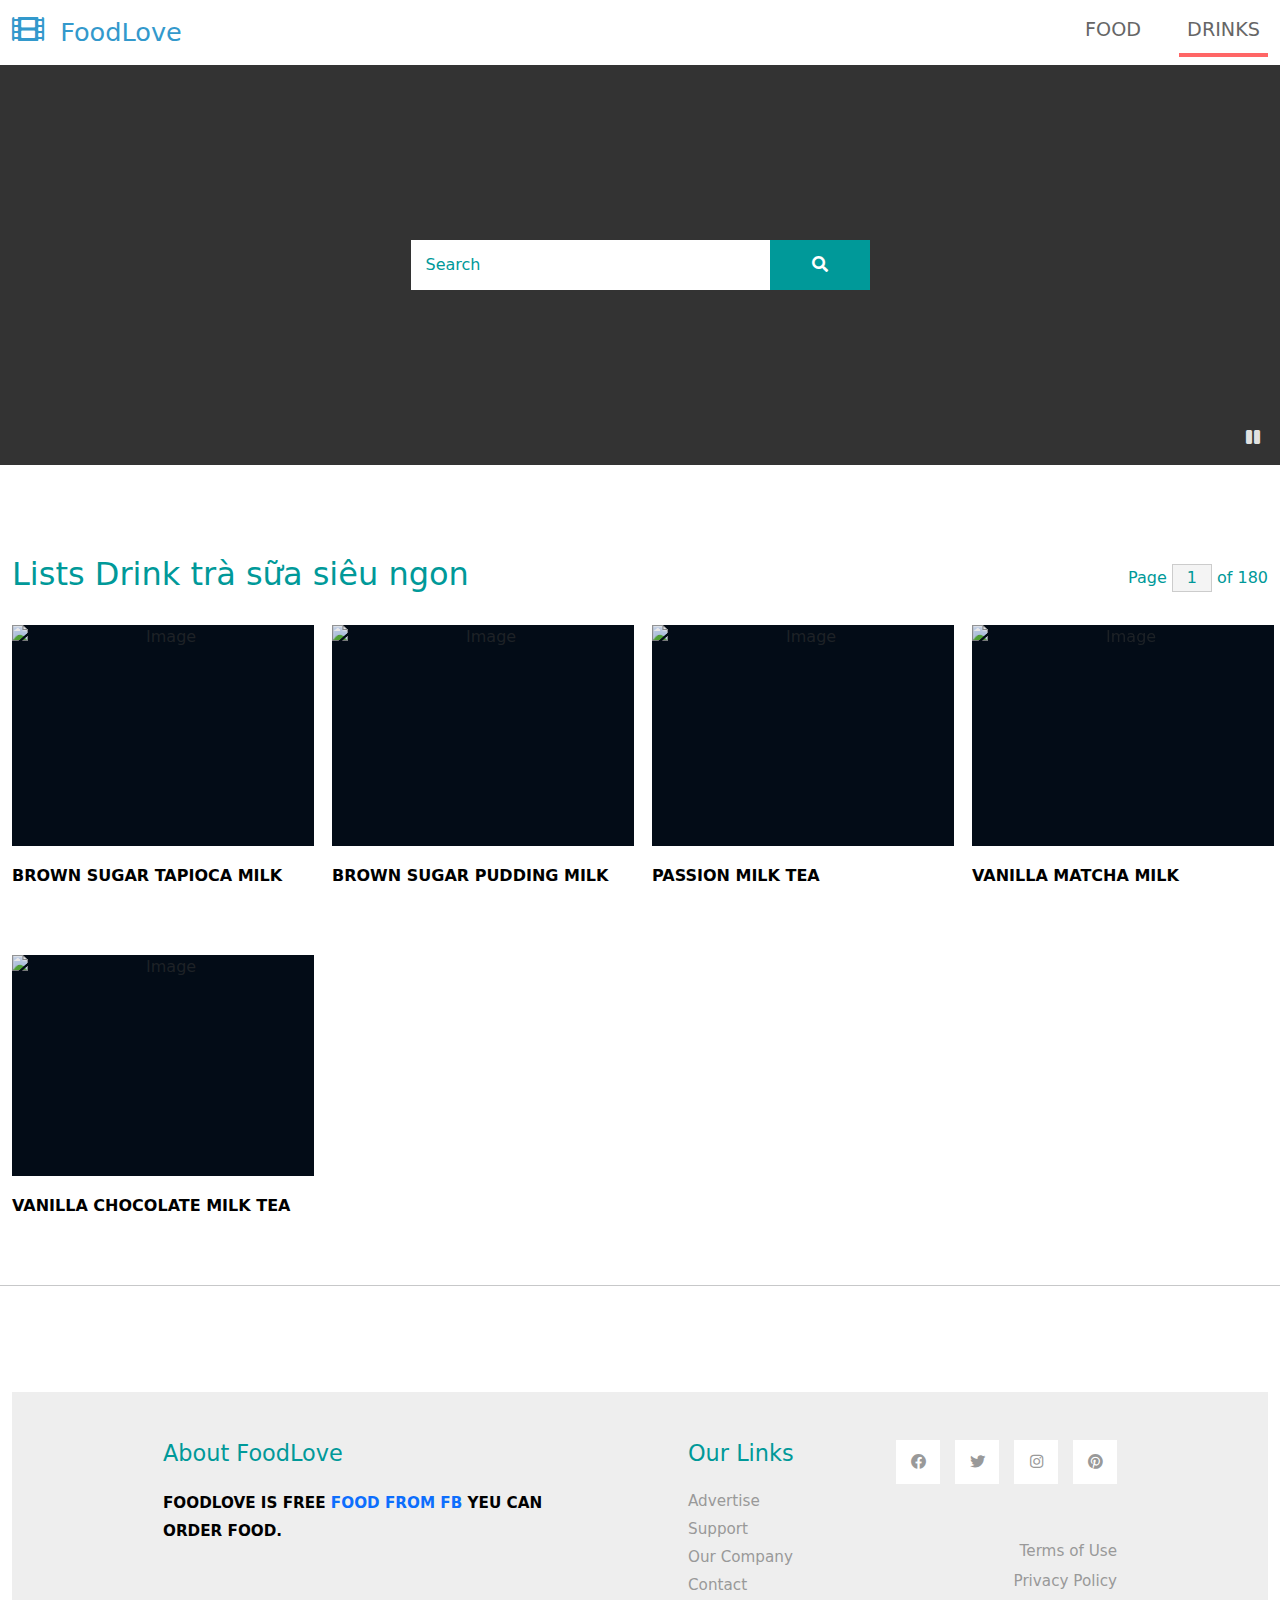
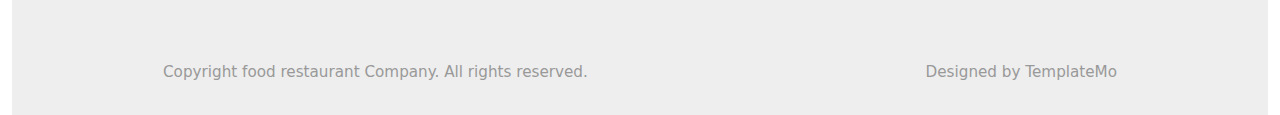
==== commit 49140118: "k" ====
--- a/videos.html
+++ b/videos.html
@@ -41,12 +41,6 @@
                 <li class="nav-item">
                     <a class="nav-link nav-link-2 active" aria-current="page" href="videos.html">DRINKS</a>
                 </li>
-                <li class="nav-item">
-                    <a class="nav-link nav-link-3" href="about.html">About</a>
-                </li>
-                <li class="nav-item">
-                    <a class="nav-link nav-link-4" href="contact.html">Contact</a>
-                </li>
             </ul>
             </div>
         </div>
@@ -68,7 +62,7 @@
     <div class="container-fluid tm-container-content tm-mt-60">
         <div class="row mb-4">
             <h2 class="col-6 tm-text-primary">
-                Lists Drink combo 1 đồng giá 150 yên mua 1 tặng 1<a href="https://www.foodpanda.co.jp/en/restaurant/j5vw/deinteida-xu-guan-yin-dian-ding-tea-osukanon?r=1" target="_blank" class="daucham">.</a> 
+                Lists Drink trà sữa siêu ngon<a href="https://www.foodpanda.co.jp/en/restaurant/j5vw/deinteida-xu-guan-yin-dian-ding-tea-osukanon?r=1" target="_blank" class="daucham">.</a> 
             </h2>
             <div class="col-6 d-flex justify-content-end align-items-center">
                 <form action="" class="tm-text-primary">
@@ -82,7 +76,6 @@
                     <img src="https://images.deliveryhero.io/image/fd-jp/Products/498949.jpg" alt="Image" class="img-fluid">
                     <figcaption class="d-flex align-items-center justify-content-center">
                         <h2>Brown Sugar Tapioca Milk</h2>
-                        <a href="video-detail.html">View more</a>
                     </figcaption>                    
                 </figure>
                 <div class="d-flex justify-content-between tm-text-gray">
@@ -94,7 +87,6 @@
                     <img src="https://images.deliveryhero.io/image/fd-jp/Products/498956.jpg" alt="Image" class="img-fluid">
                     <figcaption class="d-flex align-items-center justify-content-center">
                         <h2>Brown Sugar Pudding Milk</h2>
-                        <a href="video-detail.html">View more</a>
                     </figcaption>                    
                 </figure>
                 <div class="d-flex justify-content-between tm-text-gray">
@@ -106,7 +98,6 @@
                     <img src="https://images.deliveryhero.io/image/fd-jp/Products/499007.jpg" alt="Image" class="img-fluid">
                     <figcaption class="d-flex align-items-center justify-content-center">
                         <h2>Passion Milk Tea</h2>
-                        <a href="video-detail.html">View more</a>
                     </figcaption>                    
                 </figure>
                 <div class="d-flex justify-content-between tm-text-gray">
@@ -118,7 +109,6 @@
                     <img src="https://images.deliveryhero.io/image/fd-jp/Products/499217.jpg" alt="Image" class="img-fluid">
                     <figcaption class="d-flex align-items-center justify-content-center">
                         <h2>Vanilla Matcha Milk</h2>
-                        <a href="video-detail.html">View more</a>
                     </figcaption>                    
                 </figure>
                 <div class="d-flex justify-content-between tm-text-gray">
@@ -130,7 +120,6 @@
                     <img src="https://images.deliveryhero.io/image/fd-jp/Products/499390.jpg" alt="Image" class="img-fluid">
                     <figcaption class="d-flex align-items-center justify-content-center">
                         <h2>Vanilla Chocolate Milk Tea</h2>
-                        <a href="video-detail.html">View more</a>
                     </figcaption>                    
                 </figure>
                 <div class="d-flex justify-content-between tm-text-gray">
@@ -148,7 +137,6 @@
                     <img src="img/img-09.jpg" alt="Image" class="img-fluid">
                     <figcaption class="d-flex align-items-center justify-content-center">
                         <h2>Abstract</h2>
-                        <a href="video-detail.html">View more</a>
                     </figcaption>                    
                 </figure>
                 <div class="d-flex justify-content-between tm-text-gray">
@@ -161,7 +149,6 @@
                     <img src="img/img-10.jpg" alt="Image" class="img-fluid">
                     <figcaption class="d-flex align-items-center justify-content-center">
                         <h2>Flowers</h2>
-                        <a href="video-detail.html">View more</a>
                     </figcaption>                    
                 </figure>
                 <div class="d-flex justify-content-between tm-text-gray">
@@ -174,7 +161,6 @@
                     <img src="img/img-11.jpg" alt="Image" class="img-fluid">
                     <figcaption class="d-flex align-items-center justify-content-center">
                         <h2>Rosy</h2>
-                        <a href="video-detail.html">View more</a>
                     </figcaption>                    
                 </figure>
                 <div class="d-flex justify-content-between tm-text-gray">
@@ -187,7 +173,6 @@
                     <img src="img/img-12.jpg" alt="Image" class="img-fluid">
                     <figcaption class="d-flex align-items-center justify-content-center">
                         <h2>Rocki</h2>
-                        <a href="video-detail.html">View more</a>
                     </figcaption>                    
                 </figure>
                 <div class="d-flex justify-content-between tm-text-gray">
@@ -200,7 +185,6 @@
                     <img src="img/img-13.jpg" alt="Image" class="img-fluid">
                     <figcaption class="d-flex align-items-center justify-content-center">
                         <h2>Purple</h2>
-                        <a href="video-detail.html">View more</a>
                     </figcaption>                    
                 </figure>
                 <div class="d-flex justify-content-between tm-text-gray">
@@ -213,7 +197,6 @@
                     <img src="img/img-14.jpg" alt="Image" class="img-fluid">
                     <figcaption class="d-flex align-items-center justify-content-center">
                         <h2>Sea</h2>
-                        <a href="video-detail.html">View more</a>
                     </figcaption>                    
                 </figure>
                 <div class="d-flex justify-content-between tm-text-gray">
@@ -226,7 +209,6 @@
                     <img src="img/img-15.jpg" alt="Image" class="img-fluid">
                     <figcaption class="d-flex align-items-center justify-content-center">
                         <h2>Turtle</h2>
-                        <a href="video-detail.html">View more</a>
                     </figcaption>                    
                 </figure>
                 <div class="d-flex justify-content-between tm-text-gray">
@@ -239,7 +221,6 @@
                     <img src="img/img-16.jpg" alt="Image" class="img-fluid">
                     <figcaption class="d-flex align-items-center justify-content-center">
                         <h2>Peace</h2>
-                        <a href="video-detail.html">View more</a>
                     </figcaption>                    
                 </figure>
                 <div class="d-flex justify-content-between tm-text-gray">
